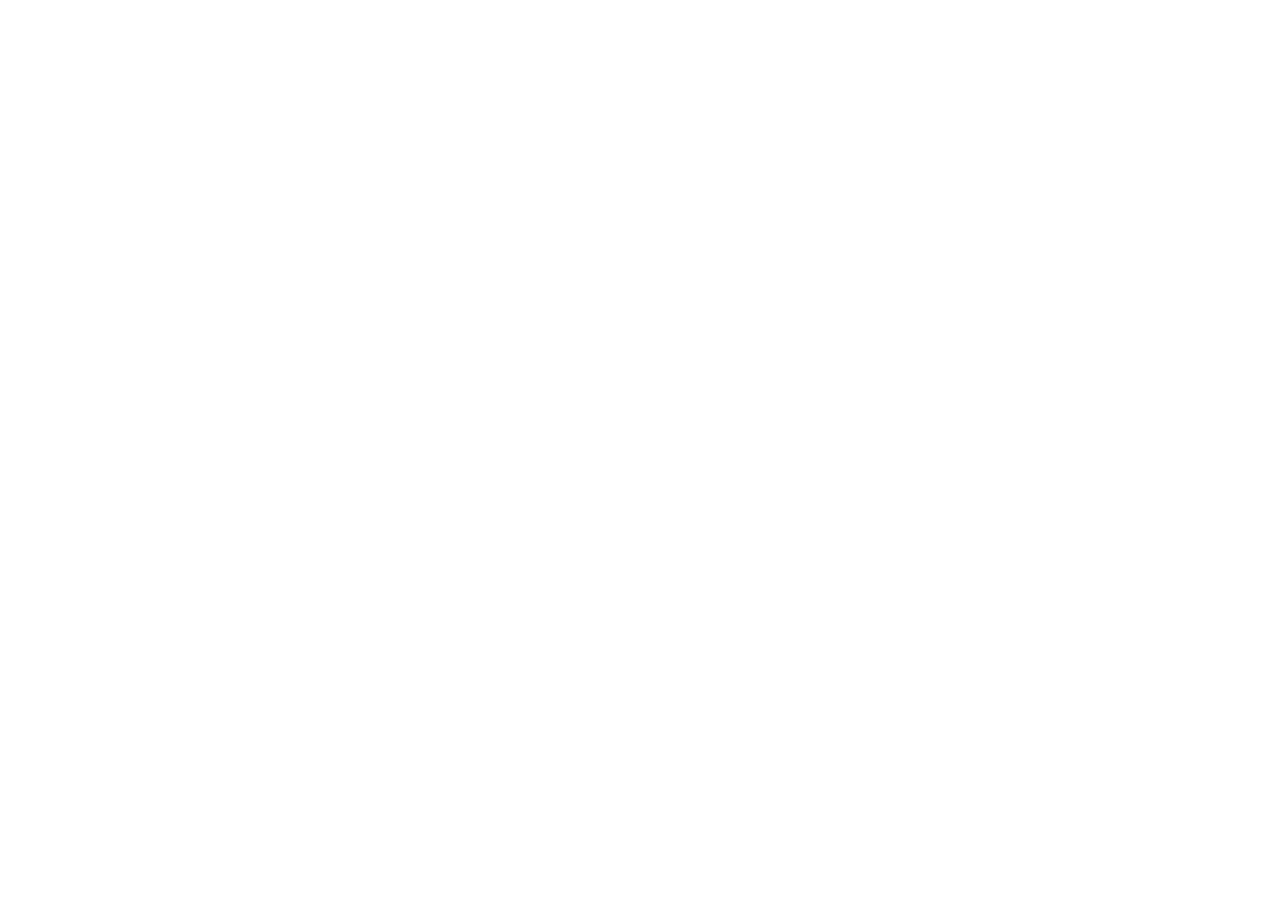
==== index.html @ 4777cd48 "first commit" ====
<!DOCTYPE html>
<html lang="vi">
<head>
    <meta charset="UTF-8">
    <meta name="viewport" content="width=device-width, initial-scale=1.0">
    <title>Document</title>
</head>
<body>
    
</body>
</html>
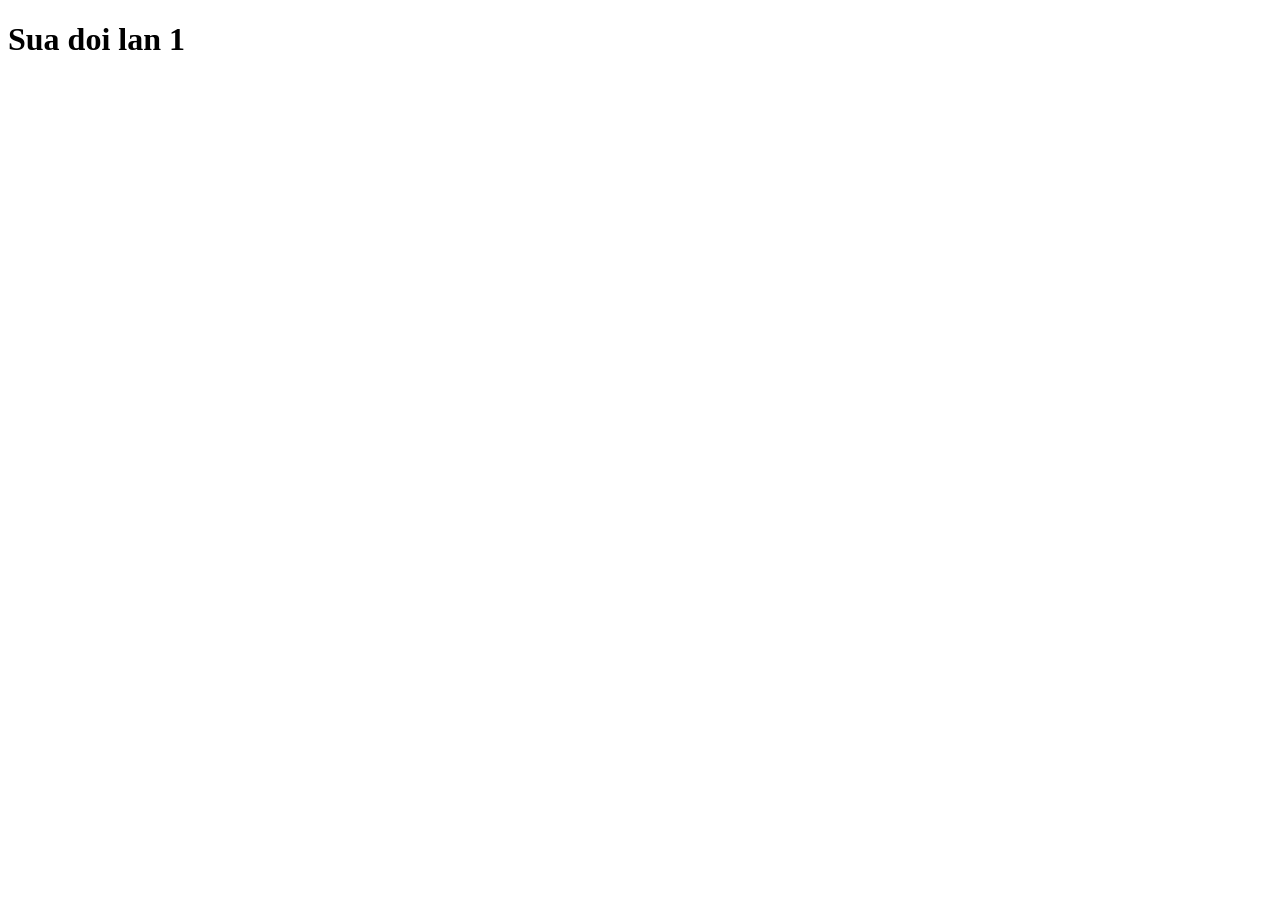
==== commit f37e23f4: "sua doi lan 1" ====
--- a/index.html
+++ b/index.html
@@ -1,11 +1,11 @@
 <!DOCTYPE html>
 <html lang="vi">
-<head>
-    <meta charset="UTF-8">
-    <meta name="viewport" content="width=device-width, initial-scale=1.0">
+  <head>
+    <meta charset="UTF-8" />
+    <meta name="viewport" content="width=device-width, initial-scale=1.0" />
     <title>Document</title>
-</head>
-<body>
-    
-</body>
-</html>+  </head>
+  <body>
+    <h1>Sua doi lan 1</h1>
+  </body>
+</html>
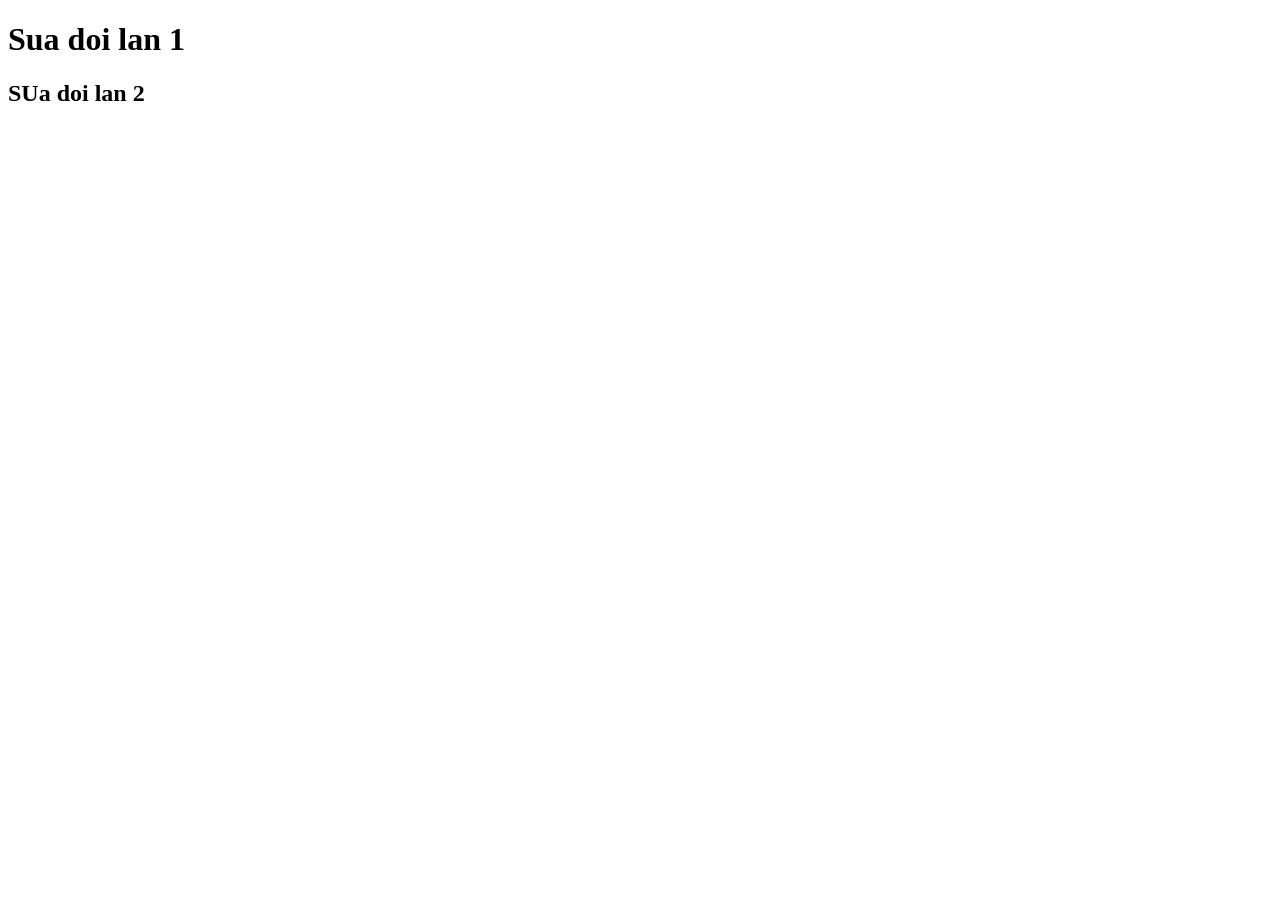
==== commit 167f21c1: "4.them new1.html" ====
--- a/index.html
+++ b/index.html
@@ -7,5 +7,6 @@
   </head>
   <body>
     <h1>Sua doi lan 1</h1>
+    <h2>SUa doi lan 2</h2>
   </body>
 </html>
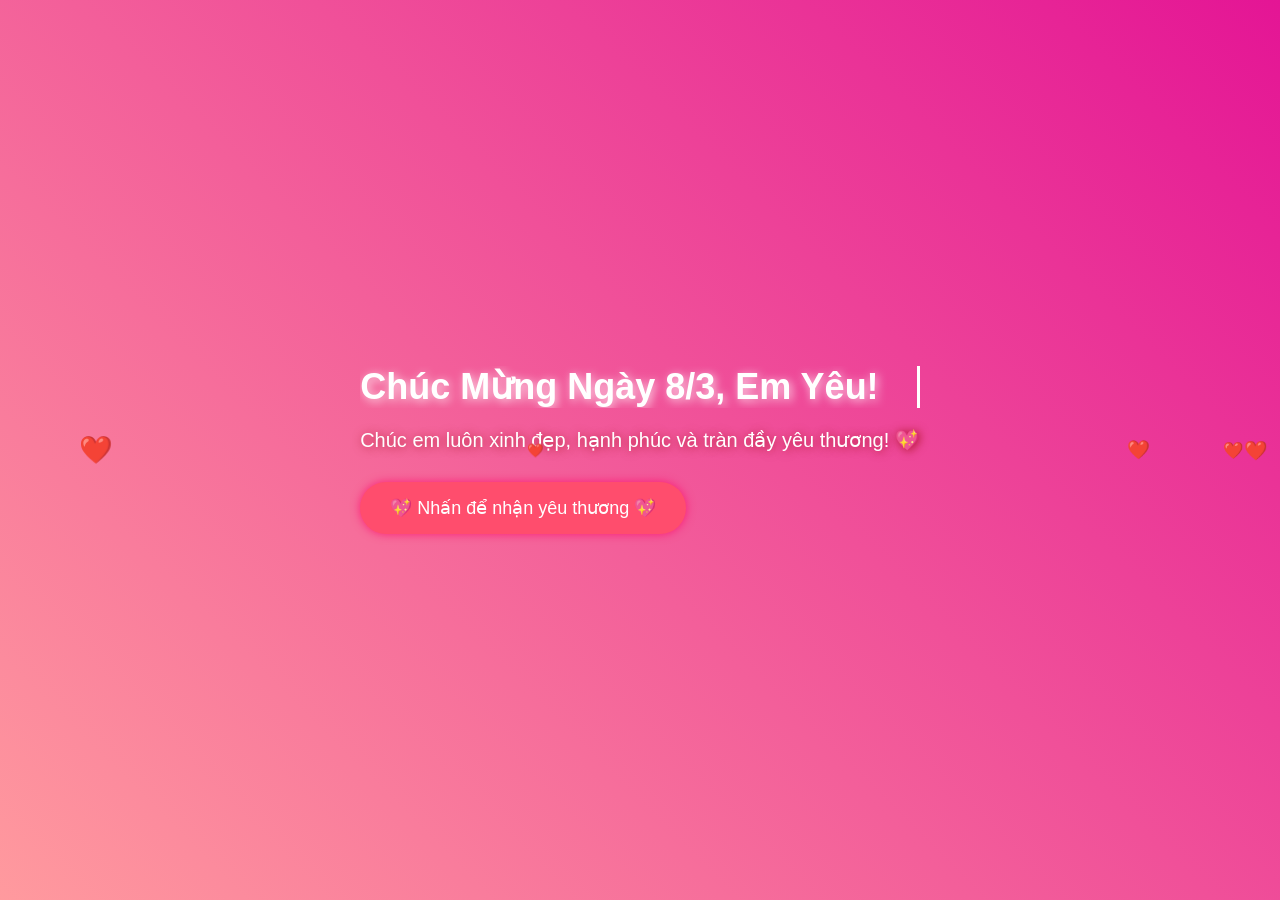
==== commit 86f7be32: "first commit" ====
--- a/index.html
+++ b/index.html
@@ -1,12 +1,23 @@
 <!DOCTYPE html>
 <html lang="vi">
-  <head>
-    <meta charset="UTF-8" />
-    <meta name="viewport" content="width=device-width, initial-scale=1.0" />
-    <title>Document</title>
-  </head>
-  <body>
-    <h1>Sua doi lan 1</h1>
-    <h2>SUa doi lan 2</h2>
-  </body>
+<head>
+    <meta charset="UTF-8">
+    <meta name="viewport" content="width=device-width, initial-scale=1.0">
+    <title>Chúc Mừng 8/3</title>
+    <link rel="stylesheet" href="style.css">
+</head>
+<body>
+    <div class="container">
+        <h1 class="typing">Chúc Mừng Ngày 8/3, Em Yêu!</h1>
+        <p class="message">Chúc em luôn xinh đẹp, hạnh phúc và tràn đầy yêu thương! 💖</p>
+        <button class="heart-button">💖 Nhấn để nhận yêu thương 💖</button>
+    </div>
+    
+    <script>
+        document.querySelector('.heart-button').addEventListener('click', function() {
+            alert('Anh yêu em nhiều lắm! 💕 Chúc em một ngày 8/3 thật vui vẻ!');
+        });
+    </script>
+    <script src="script.js"></script>
+</body>
 </html>
--- a/style.css
+++ b/style.css
@@ -0,0 +1,84 @@
+/* Reset mặc định */
+* {
+    margin: 0;
+    padding: 0;
+    box-sizing: border-box;
+    font-family: 'Arial', sans-serif;
+}
+
+/* Hiệu ứng nền lung linh */
+body {
+    background: linear-gradient(45deg, #ff9a9e, #e41595);
+    height: 100vh;
+    display: flex;
+    justify-content: center;
+    align-items: center;
+    overflow: hidden;
+}
+
+/* Hiệu ứng chữ gõ tự động */
+.typing {
+    font-size: 36px;
+    font-weight: bold;
+    color: white;
+    text-shadow: 2px 2px 10px rgba(255, 255, 255, 0.8);
+    white-space: nowrap;
+    overflow: hidden;
+    border-right: 3px solid white;
+    width: 0;
+    animation: typing 3s steps(40, end) forwards, blink 0.8s infinite;
+}
+
+/* Nội dung tin nhắn */
+.message {
+    font-size: 20px;
+    margin-top: 20px;
+    color: white;
+    text-shadow: 1px 1px 10px rgba(155, 7, 7, 0.7);
+}
+
+/* Hiệu ứng nút trái tim */
+.heart-button {
+    margin-top: 30px;
+    padding: 15px 30px;
+    font-size: 18px;
+    background: #ff4d6d;
+    color: white;
+    border: none;
+    border-radius: 30px;
+    cursor: pointer;
+    transition: 0.3s;
+    box-shadow: 0 0 10px rgba(255, 0, 100, 0.7);
+}
+
+.heart-button:hover {
+    transform: scale(1.1);
+    box-shadow: 0 0 20px rgba(255, 0, 100, 1);
+}
+
+/* Hiệu ứng gõ chữ */
+@keyframes typing {
+    from { width: 0; }
+    to { width: 100%; }
+}
+
+@keyframes blink {
+    50% { border-color: transparent; }
+}
+.heart {
+    position: absolute;
+    color: red;
+    font-size: 20px;
+    animation: fall linear infinite;
+}
+
+@keyframes fall {
+    0% {
+        transform: translateY(-10vh) scale(1);
+        opacity: 1;
+    }
+    100% {
+        transform: translateY(100vh) scale(0.5);
+        opacity: 0;
+    }
+}
